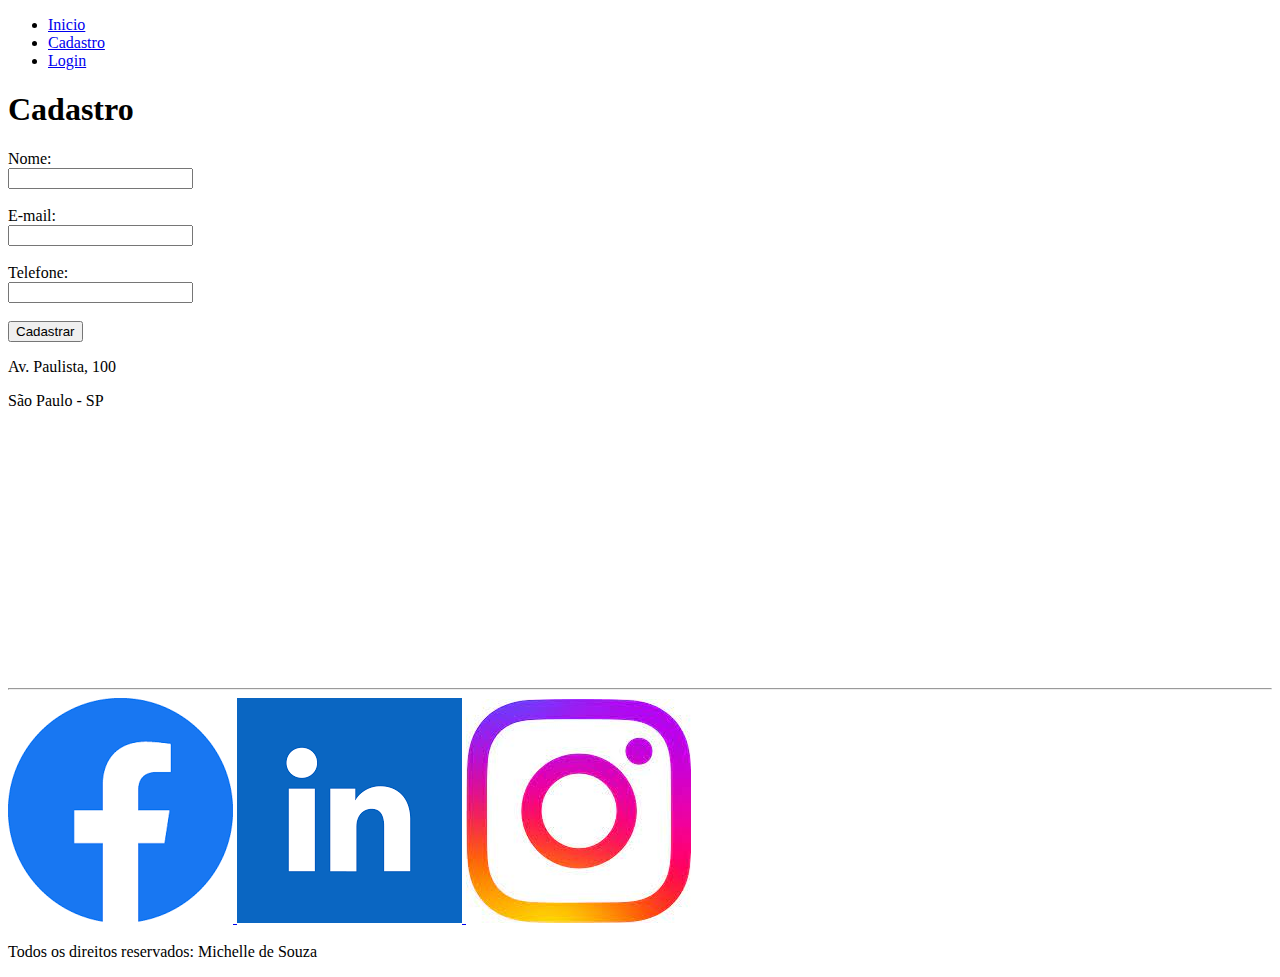
==== cadastro.html @ ff13774c "paginas html" ====
<!DOCTYPE html>
<html lang="pt-br">
<head>
    <meta charset="UTF-8">
    <meta http-equiv="X-UA-Compatible" content="IE=edge">
    <meta name="viewport" content="width=device-width, initial-scale=1.0">
    <title>Cadastro</title>
</head>
<body>

    <ul>
        <li>
            <a href="index.html"> Inicio</a> 
        </li>
        <li>
            <a href="cadastro.html"> Cadastro</a>
        </li>
        <li>
            <a href="login.html">Login</a>
        </li>
        
    </ul>
    <h1>Cadastro  </h1>
    <form>
        <label for="nome">Nome: </label><br>
        <input type="text" id="nome">
        <br>
        <br>
        <label for="e-mail">E-mail: </label><br>
        <input type="text" id="e-mail">
        <br>
        <br>
        <label for="telefone"> Telefone: </label><br>
        <input type="text" id="telefone">
        <br>
        <br>
        <button onclick="cadastrar()" >Cadastrar</button>

        <div class="ml-50">

            <p>Av. Paulista, 100</p>
            <p>São Paulo - SP</p>
         
            <iframe src="https://www.google.com/maps/embed?pb=!1m18!1m12!1m3!1d3657.106696296001!2d-46.65390548535577!3d-23.564611167596592!2m3!1f0!2f0!3f0!3m2!1i1024!2i768!4f13.1!3m3!1m2!1s0x94ce59c7f481fd9f%3A0x9982bfde4df54830!2sAv.%20Paulista%2C%201000%20-%20Bela%20Vista%2C%20S%C3%A3o%20Paulo%20-%20SP%2C%2001310-100!5e0!3m2!1spt-BR!2sbr!4v1594056507065!5m2!1spt-BR!2sbr" width="400" height="250" frameborder="0" style="border:0;" allowfullscreen="" aria-hidden="false" tabindex="0" onmousemove="mapaZoom()" onmouseout="mapaNormal()" id='mapa'></iframe>
         </div>
      </div>
   
   
      <hr>
      <footer>
   
         <div class="container">
            <a href="https://www.facebook.com/" target="_blank">
               <img class="tm-social p-30" src="assets/img/facebook.png" alt="Logo do Facebook">
            </a>
            
            <a href="https://www.linkedin.com/" target="_blank">
               <img class="tm-social p-30" src="assets/img/linkedin.png" alt="Logo do Linkedin">
            </a>
            
            <a href="https://www.instagram.com/" target="_blank">
               <img class="tm-social p-30" src="assets/img/instagram.png" alt="Logo do Intagram">
            </a>
            
         </div>
   
         <p class="center">
            Todos os direitos reservados: Michelle de Souza
         </p> 
      </footer>
   
      <script src="assets/js/script.js"></script>


    </form>
</body>
</html>
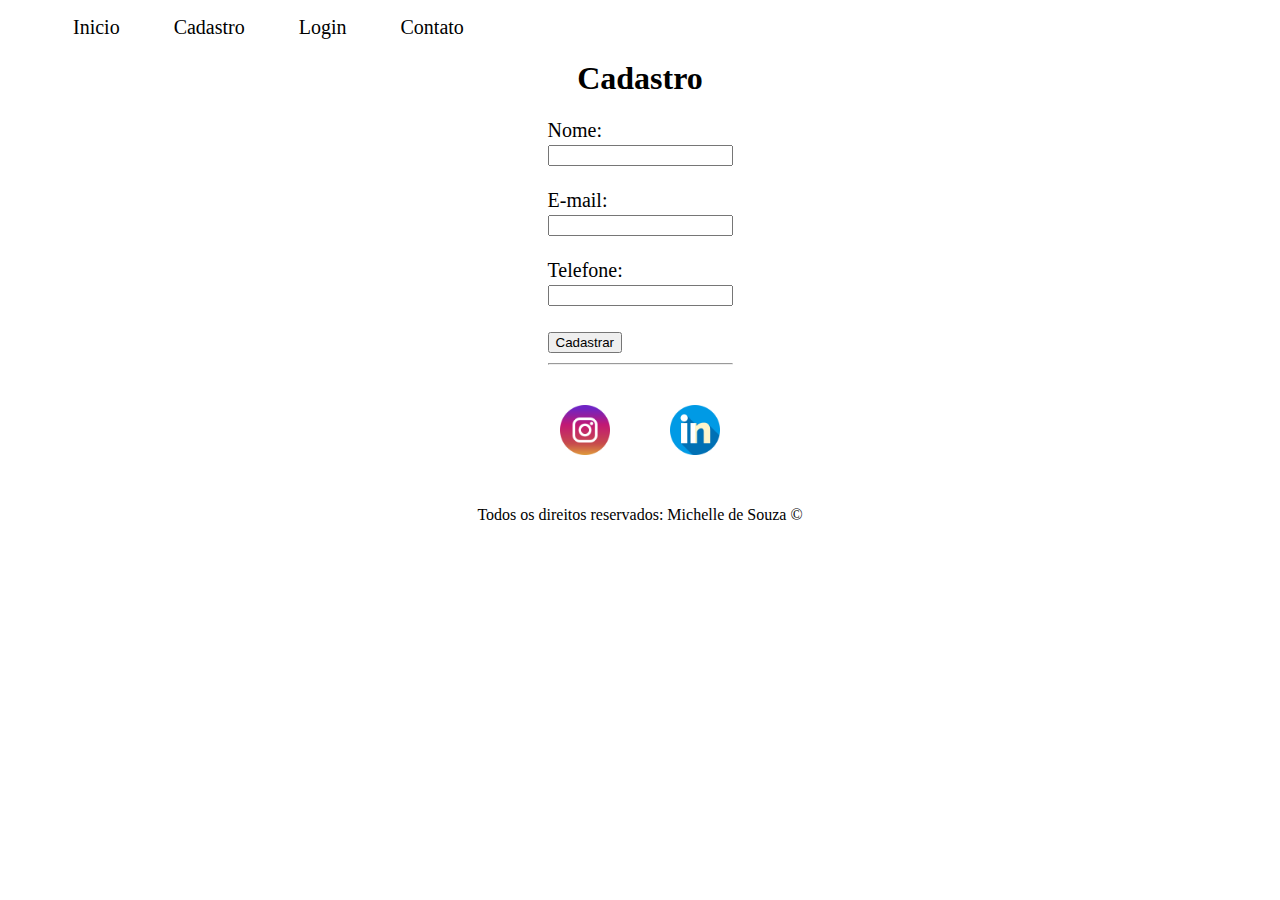
==== commit 26066eb0: "implementação inicial de css" ====
--- a/cadastro.html
+++ b/cadastro.html
@@ -5,10 +5,11 @@
     <meta http-equiv="X-UA-Compatible" content="IE=edge">
     <meta name="viewport" content="width=device-width, initial-scale=1.0">
     <title>Cadastro</title>
+    <link rel="stylesheet" href="assets/css/style.css">
 </head>
 <body>
 
-    <ul>
+    <ul id="menu">
         <li>
             <a href="index.html"> Inicio</a> 
         </li>
@@ -18,56 +19,50 @@
         <li>
             <a href="login.html">Login</a>
         </li>
+        <li>
+            <a href="contato.html">Contato</a>
+        </li>
         
     </ul>
-    <h1>Cadastro  </h1>
-    <form>
-        <label for="nome">Nome: </label><br>
-        <input type="text" id="nome">
-        <br>
-        <br>
-        <label for="e-mail">E-mail: </label><br>
-        <input type="text" id="e-mail">
-        <br>
-        <br>
-        <label for="telefone"> Telefone: </label><br>
-        <input type="text" id="telefone">
-        <br>
-        <br>
-        <button onclick="cadastrar()" >Cadastrar</button>
-
-        <div class="ml-50">
-
-            <p>Av. Paulista, 100</p>
-            <p>São Paulo - SP</p>
-         
-            <iframe src="https://www.google.com/maps/embed?pb=!1m18!1m12!1m3!1d3657.106696296001!2d-46.65390548535577!3d-23.564611167596592!2m3!1f0!2f0!3f0!3m2!1i1024!2i768!4f13.1!3m3!1m2!1s0x94ce59c7f481fd9f%3A0x9982bfde4df54830!2sAv.%20Paulista%2C%201000%20-%20Bela%20Vista%2C%20S%C3%A3o%20Paulo%20-%20SP%2C%2001310-100!5e0!3m2!1spt-BR!2sbr!4v1594056507065!5m2!1spt-BR!2sbr" width="400" height="250" frameborder="0" style="border:0;" allowfullscreen="" aria-hidden="false" tabindex="0" onmousemove="mapaZoom()" onmouseout="mapaNormal()" id='mapa'></iframe>
-         </div>
-      </div>
+    <h1 class="center">Cadastro  </h1>
+    <div class="container ">
+        <form>
+            <label for="nome">Nome: </label><br>
+            <input type="text" id="nome">
+            <br>
+            <br>
+            <label for="e-mail">E-mail: </label><br>
+            <input type="text" id="e-mail">
+            <br>
+            <br>
+            <label for="telefone"> Telefone: </label><br>
+            <input type="text" id="telefone">
+            <br>
+            <br>
+            <button onclick="cadastrar()" >Cadastrar</button>
+       
+            <hr>
+    </div>
    
-   
-      <hr>
-      <footer>
-   
-         <div class="container">
-            <a href="https://www.facebook.com/" target="_blank">
-               <img class="tm-social p-30" src="assets/img/facebook.png" alt="Logo do Facebook">
-            </a>
-            
-            <a href="https://www.linkedin.com/" target="_blank">
-               <img class="tm-social p-30" src="assets/img/linkedin.png" alt="Logo do Linkedin">
-            </a>
-            
-            <a href="https://www.instagram.com/" target="_blank">
-               <img class="tm-social p-30" src="assets/img/instagram.png" alt="Logo do Intagram">
-            </a>
-            
-         </div>
-   
-         <p class="center">
-            Todos os direitos reservados: Michelle de Souza
-         </p> 
-      </footer>
+        <footer>
+    
+            <div class="container ">
+                <a href=" https://www.instagram.com/" target="_blank">
+                    <img class="tm-social p-30" src="assets/img/instagram.png" alt="Logo Instagram">
+                </a>
+    
+                <a href="https://linkedin.com/" target="_blank">
+                    <img class="tm-social p-30" src="assets/img/linkedin.png " alt="Logo Linkedin">
+                </a>
+    
+            </div>
+    
+            <p class="center">
+                Todos os direitos reservados: Michelle de Souza &copy;
+            </p>
+    
+        </footer>
+    
    
       <script src="assets/js/script.js"></script>
 
--- a/assets/css/style.css
+++ b/assets/css/style.css
@@ -0,0 +1,50 @@
+/* estilo index.html*/
+
+.center{
+    text-align: center;
+}
+.justify{
+    text-align:justify ;
+}
+.container{
+display: flex;
+flex-flow: row ;
+justify-content: center;
+align-items: center;
+font-size: 20px;
+}
+
+#menu li{
+    display: inline;
+    padding: 25px;
+}
+#menu li a {
+    text-decoration: none;
+    color:black ;
+    font-size: 20px;
+}
+#menu li a :hover {
+    color: blue;
+
+    }
+
+    .p-30{
+        padding: 30px;
+    }
+
+    .br-50{
+    border-radius: 50%;
+    }
+   .tm-social{
+    width: 50px;
+    height: 50px;
+   }
+
+   .mb-50{
+    margin-bottom: 50px;
+   }
+
+   /* estilo contato */
+   .ml-50{
+    margin-left: 50px;
+   }